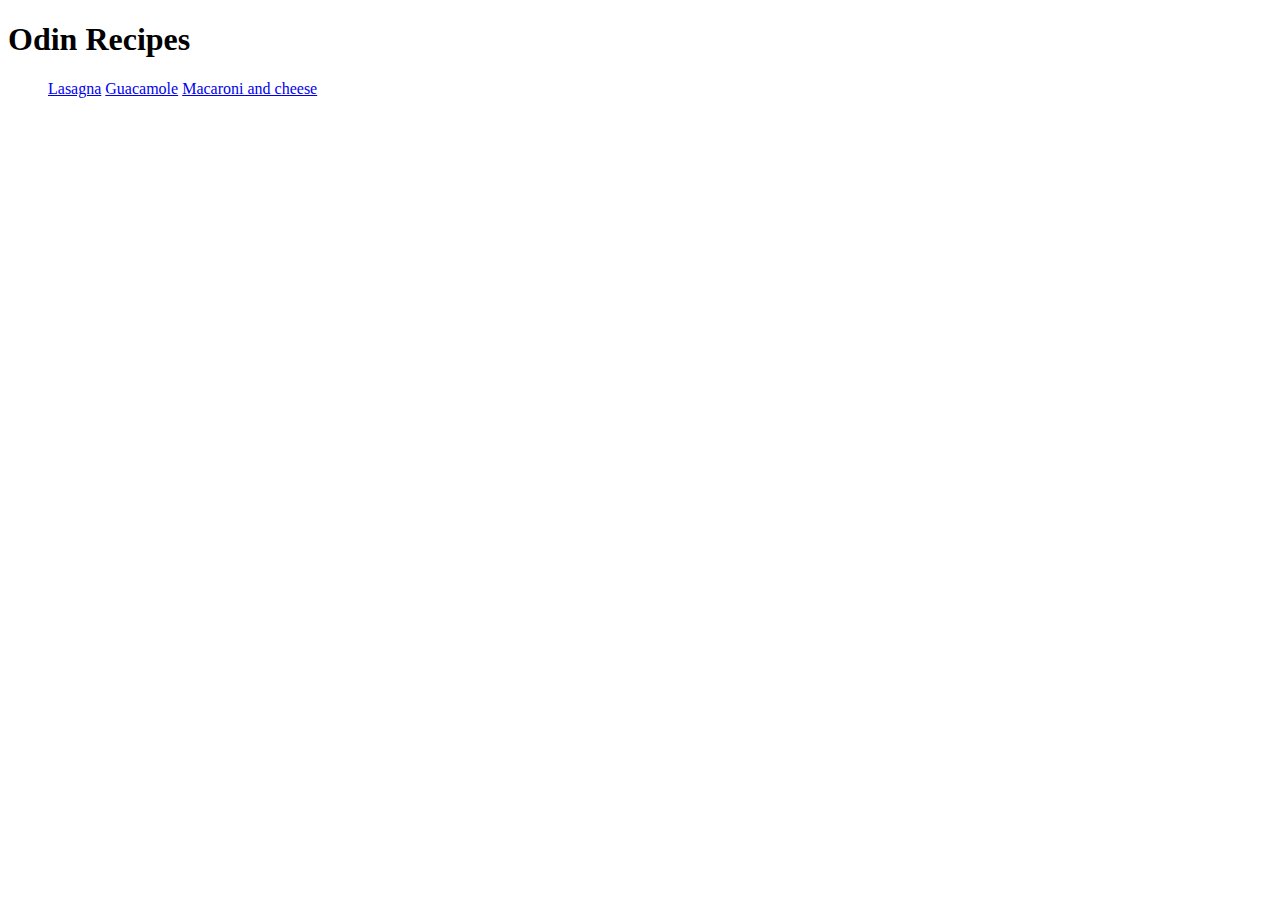
==== index.html @ 68707cd7 "Project odin Recipes" ====
<!DOCTYPE html>
<html lang="en">
<head>
    <meta charset="UTF-8">
    <meta name="viewport" content="width=device-width, initial-scale=1.0">
    <title>Document</title>
</head>
<body>
    <h1>Odin Recipes</h1>
    <ul>
    <a href="./recipes/lasagna.html">Lasagna</a>
    <a href="./Recipes/guacamole.html">Guacamole</a>
    <a href="./Recipes/macaroni.and.cheese.html">Macaroni and cheese</a>
    </ul>
</body>
</html>
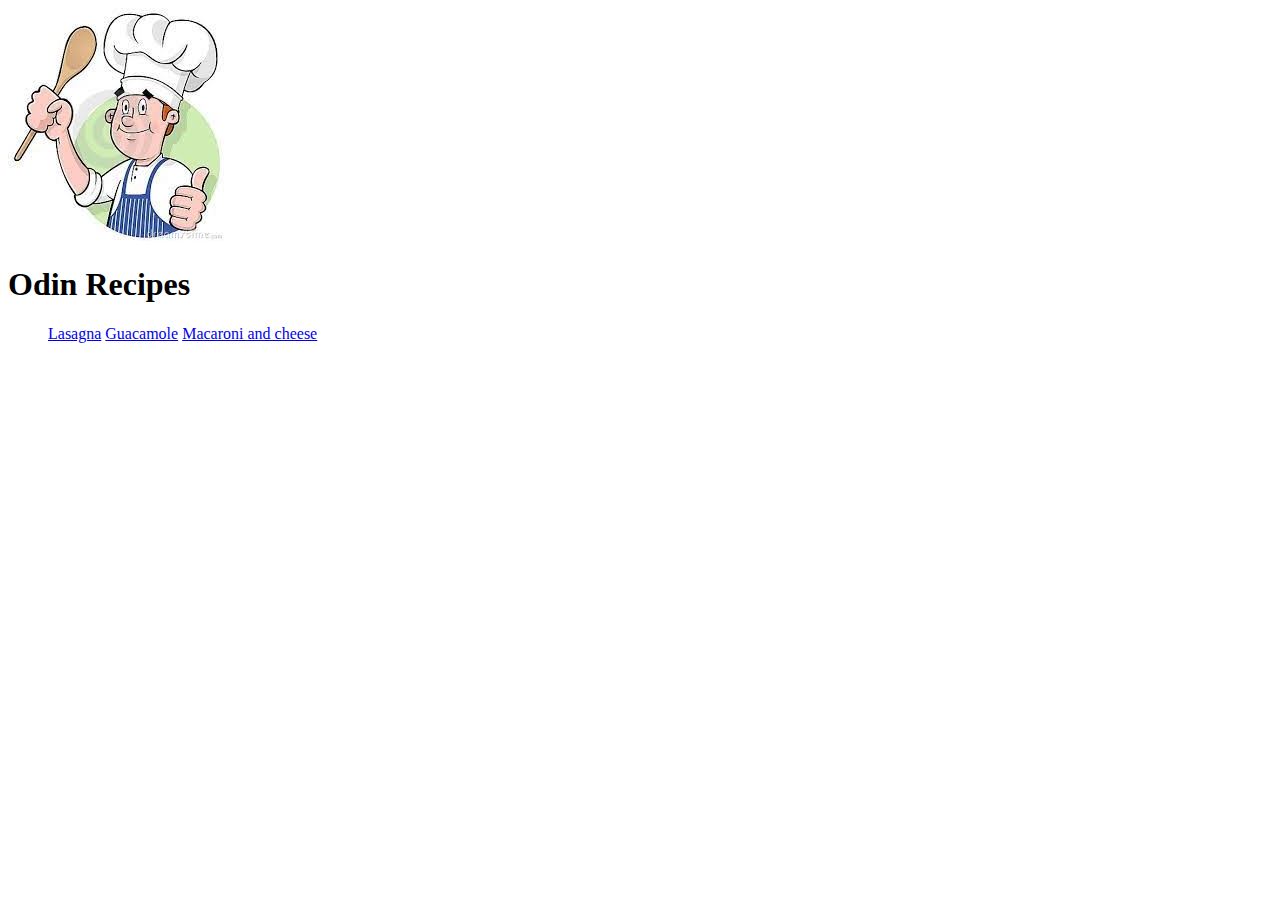
==== commit 140418b3: "Add a jpg" ====
--- a/index.html
+++ b/index.html
@@ -3,9 +3,10 @@
 <head>
     <meta charset="UTF-8">
     <meta name="viewport" content="width=device-width, initial-scale=1.0">
-    <title>Document</title>
+    <title>odin Recipes</title>
 </head>
 <body>
+    <img alt="Bucatar" src="./Imagini/bucatar.jpg">
     <h1>Odin Recipes</h1>
     <ul>
     <a href="./recipes/lasagna.html">Lasagna</a>
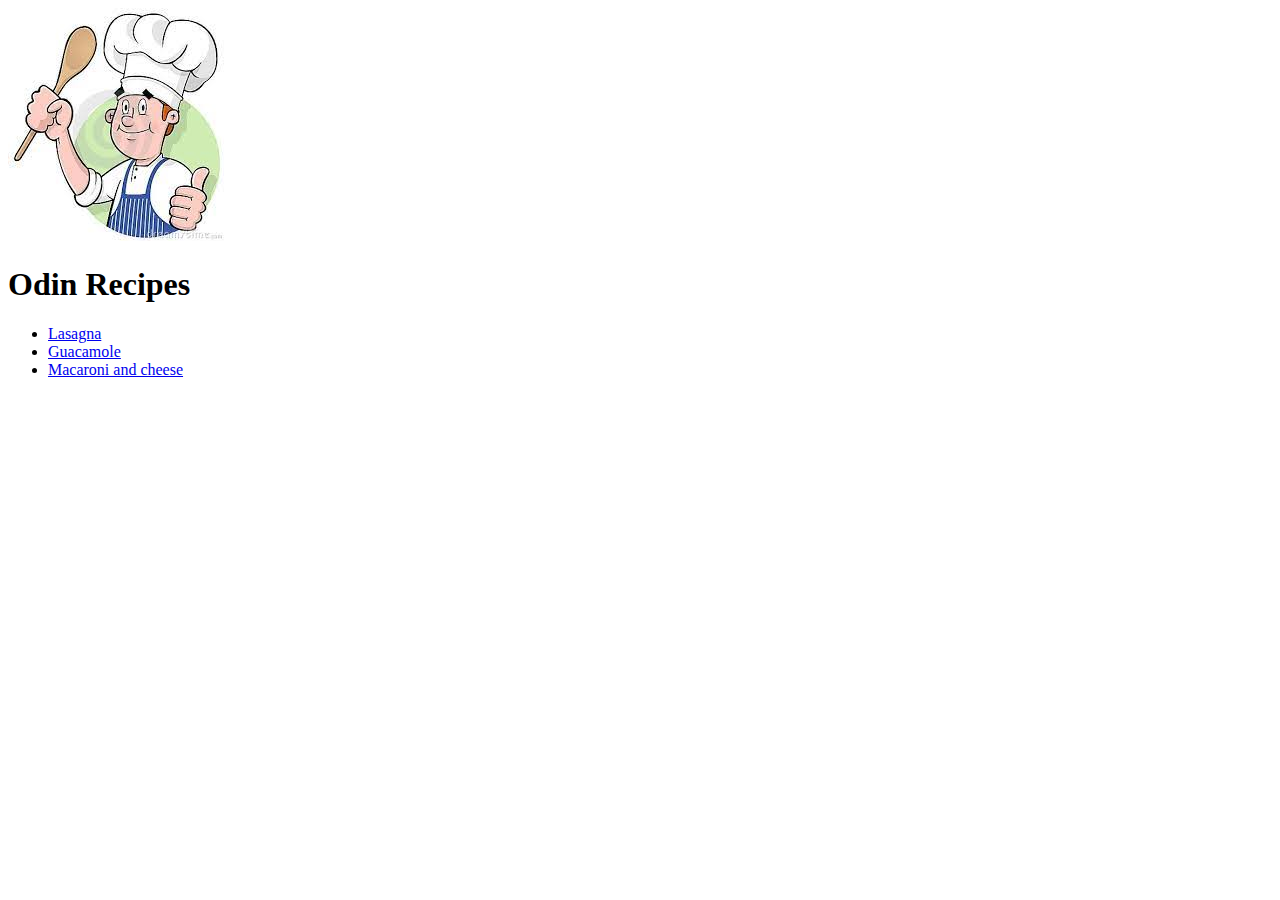
==== commit 363ff436: "fix index.html" ====
--- a/index.html
+++ b/index.html
@@ -9,9 +9,9 @@
     <img alt="Bucatar" src="./Imagini/bucatar.jpg">
     <h1>Odin Recipes</h1>
     <ul>
-    <a href="./recipes/lasagna.html">Lasagna</a>
-    <a href="./Recipes/guacamole.html">Guacamole</a>
-    <a href="./Recipes/macaroni.and.cheese.html">Macaroni and cheese</a>
+   <li> <a href="./recipes/lasagna.html">Lasagna</a></li>
+   <li> <a href="./Recipes/guacamole.html">Guacamole</a></li>
+    <li><a href="./Recipes/macaroni.and.cheese.html">Macaroni and cheese</a></li>
     </ul>
 </body>
 </html>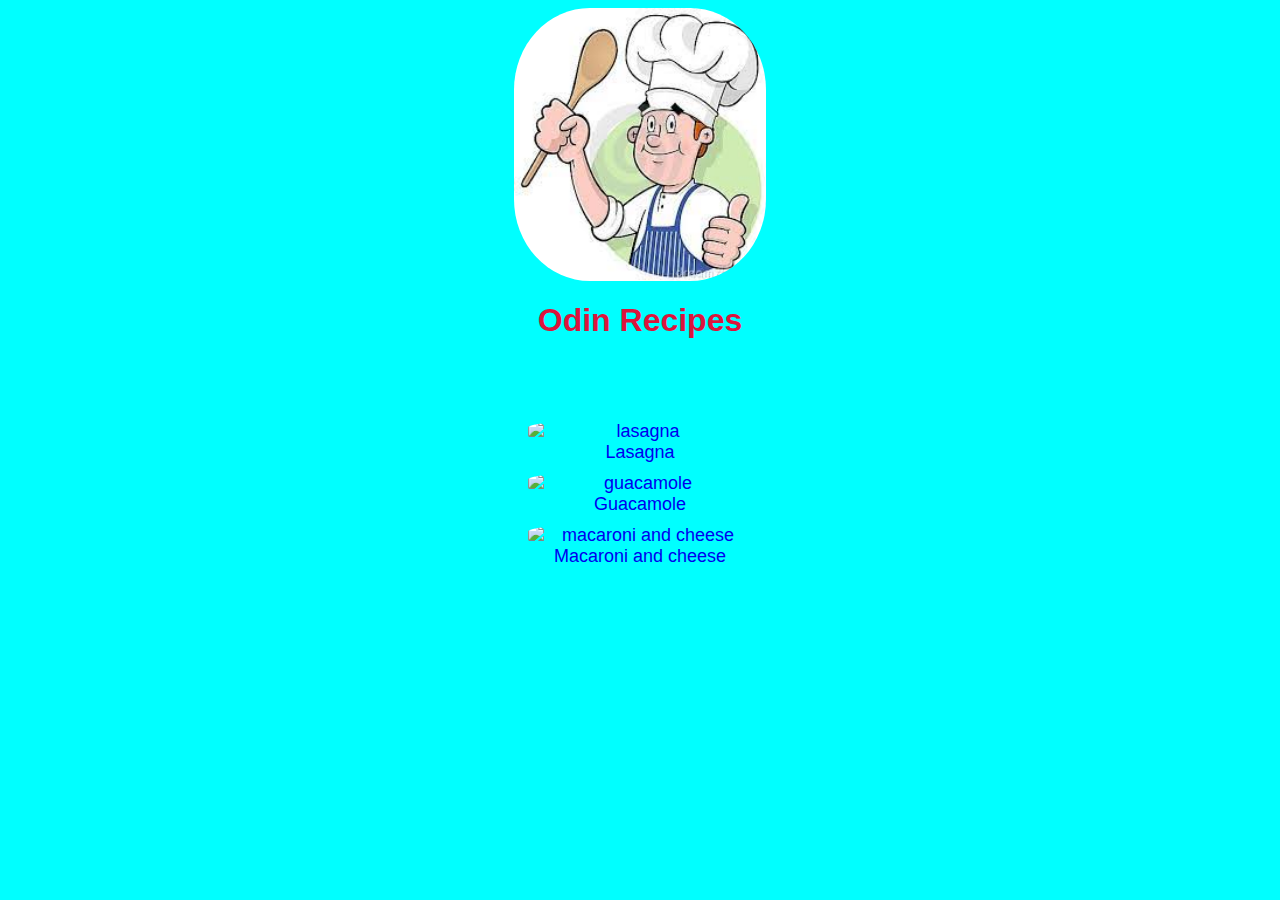
==== commit aad63e2f: "Adding css to the odin recipe pages" ====
--- a/index.html
+++ b/index.html
@@ -4,14 +4,15 @@
     <meta charset="UTF-8">
     <meta name="viewport" content="width=device-width, initial-scale=1.0">
     <title>odin Recipes</title>
+    <link rel="stylesheet" href="styles.css"/>
 </head>
 <body>
     <img alt="Bucatar" src="./Imagini/bucatar.jpg">
     <h1>Odin Recipes</h1>
-    <ul>
-   <li> <a href="./recipes/lasagna.html">Lasagna</a></li>
-   <li> <a href="./Recipes/guacamole.html">Guacamole</a></li>
-    <li><a href="./Recipes/macaroni.and.cheese.html">Macaroni and cheese</a></li>
+    <ul class="nodots">
+        <li> <a href="./recipes/lasagna.html"><img class="poza" src="imagini/lasagna.jpg" alt="lasagna">Lasagna</a></li>
+        <li> <a href="./Recipes/guacamole.html"><img class="poza" src="imagini/guacamole.jpg" alt="guacamole">Guacamole</a></li>
+        <li> <a href="./Recipes/macaroni.and.cheese.html"><img class="poza" src="imagini/macaroni.and.cheese.jpg" alt="macaroni and cheese">Macaroni and cheese</a></li>
     </ul>
 </body>
 </html>--- a/styles.css
+++ b/styles.css
@@ -0,0 +1,33 @@
+body{
+    font-family: Arial, "Helvetica Neue", Helvetica, sans-serif;
+    background-color:aqua;
+    color: crimson;
+}
+h1{
+    text-align: center;
+}
+img{
+    border-radius: 30%;
+    display: block;
+    margin-left: auto;
+    margin-right: auto;
+    width: 20%;
+}
+.nodots{
+
+    list-style-type: none;
+    padding: 50px;
+    margin: 20px;
+    text-align: center;
+}
+a{
+    text-decoration: none;
+}
+li{
+    margin-top: 10px;
+    font-size: large;
+}
+.recipe1{
+    background-color: lightgreen;
+    color: blue;
+}